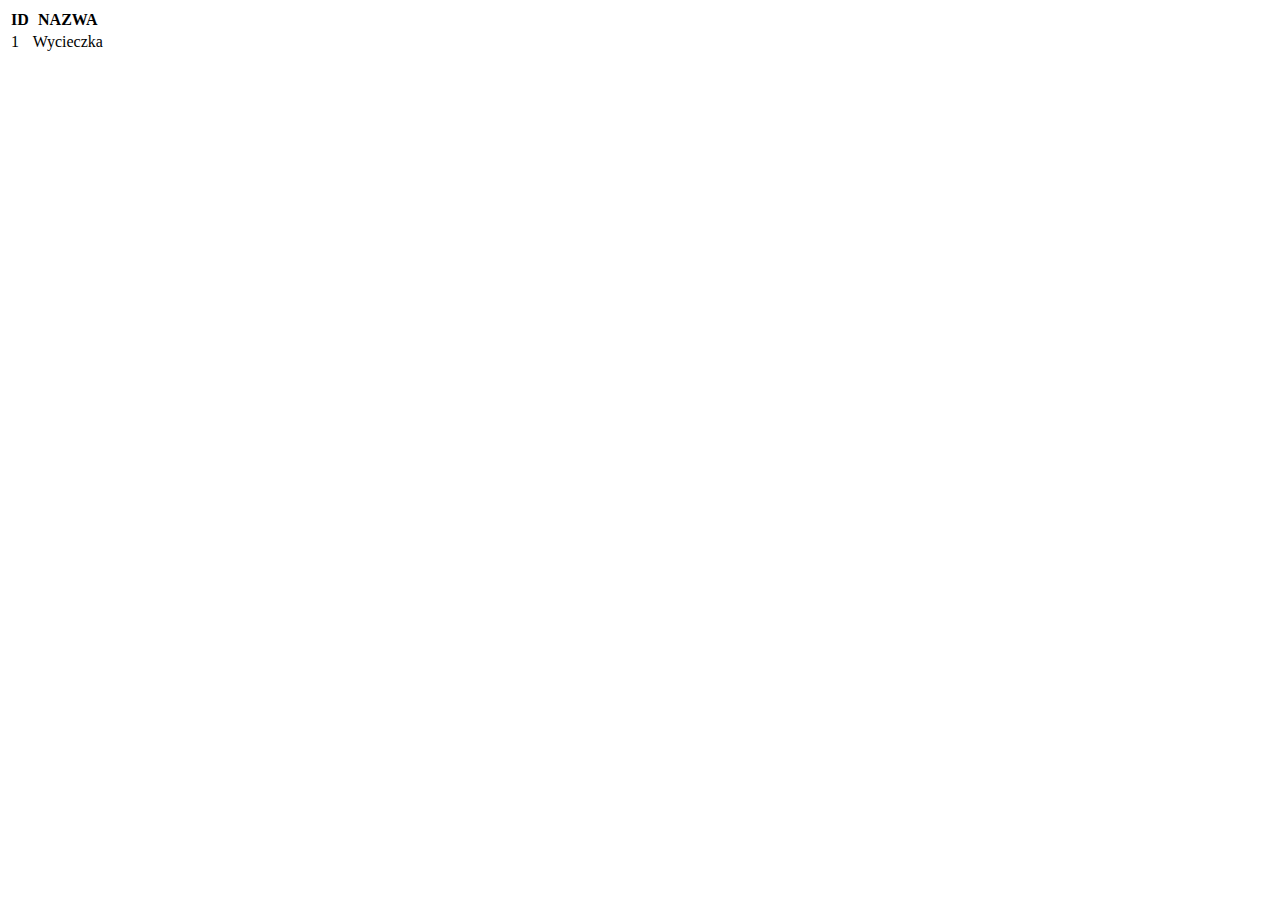
==== src/main/resources/templates/index.html @ fdafec61 "slight changes" ====
<!DOCTYPE html>
<html lang="pl" xmlns:th="http://www.thymeleaf.org">
<head>
    <meta charset="utf-8">
    <meta http-equiv="X-UA-Compatible" content="IE=edge">
    <meta name="viewport" content="width=device-width, initial-scale=1">

    <title>Strona główna</title>

</head>
<body>

<table>

    <tr>
        <th>ID</th>
        <th>NAZWA</th>
    </tr>

    <tr th:each="trip,iterationStatus : ${trips}">
        <td th:text="${iterationStatus.count}">1</td>
        <td th:text="${trip}">Wycieczka</td>
    </tr>

</table>


</div>
<script src="js/jquery.min.js"></script>
<script src="js/bootstrap.min.js"></script>
<script src="js/scripts.js"></script>

</body>
</html>
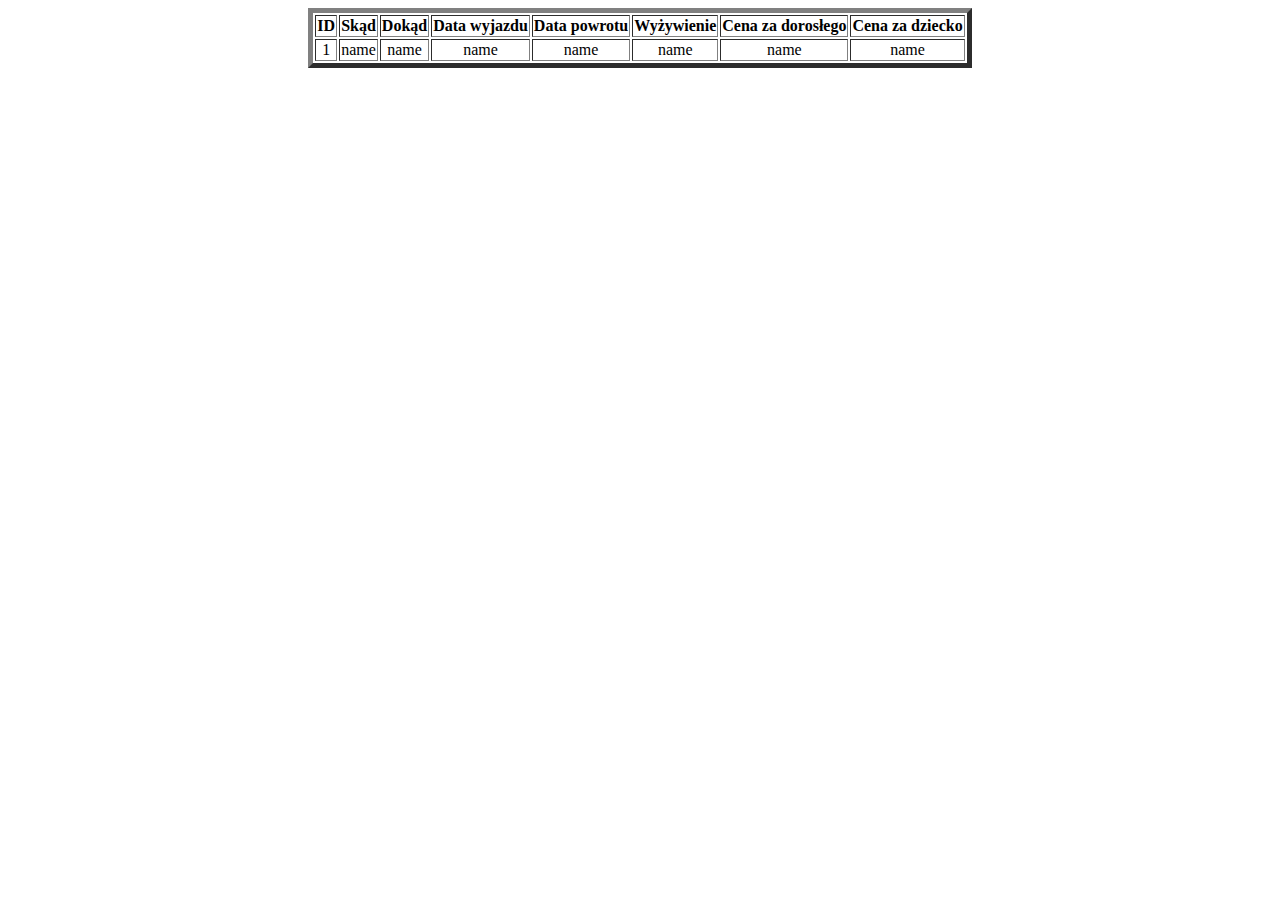
==== commit 282c30f5: "front end table change" ====
--- a/src/main/resources/templates/index.html
+++ b/src/main/resources/templates/index.html
@@ -6,20 +6,31 @@
     <meta name="viewport" content="width=device-width, initial-scale=1">
 
     <title>Strona główna</title>
-
+    <link href="../static/css/tripList.css" th:href="@{/css/tripList.css}" rel="stylesheet" />
 </head>
 <body>
 
-<table>
-
+<table border="5" align="center">
     <tr>
         <th>ID</th>
-        <th>NAZWA</th>
+        <th>Skąd</th>
+        <th>Dokąd</th>
+        <th>Data wyjazdu</th>
+        <th>Data powrotu</th>
+        <th>Wyżywienie</th>
+        <th>Cena za dorosłego</th>
+        <th>Cena za dziecko</th>
     </tr>
 
     <tr th:each="trip,iterationStatus : ${trips}">
         <td th:text="${iterationStatus.count}">1</td>
-        <td th:text="${trip}">Wycieczka</td>
+        <td th:text="${trip.fromLocation}">name</td>
+        <td th:text="${trip.destinyLocation}">name</td>
+        <td th:text="${trip.startDate}">name</td>
+        <td th:text="${trip.endDate}">name</td>
+        <td th:text="${trip.catering}">name</td>
+        <td th:text="${trip.priceForAdult}">name</td>
+        <td th:text="${trip.priceForChild}">name</td>
     </tr>
 
 </table>
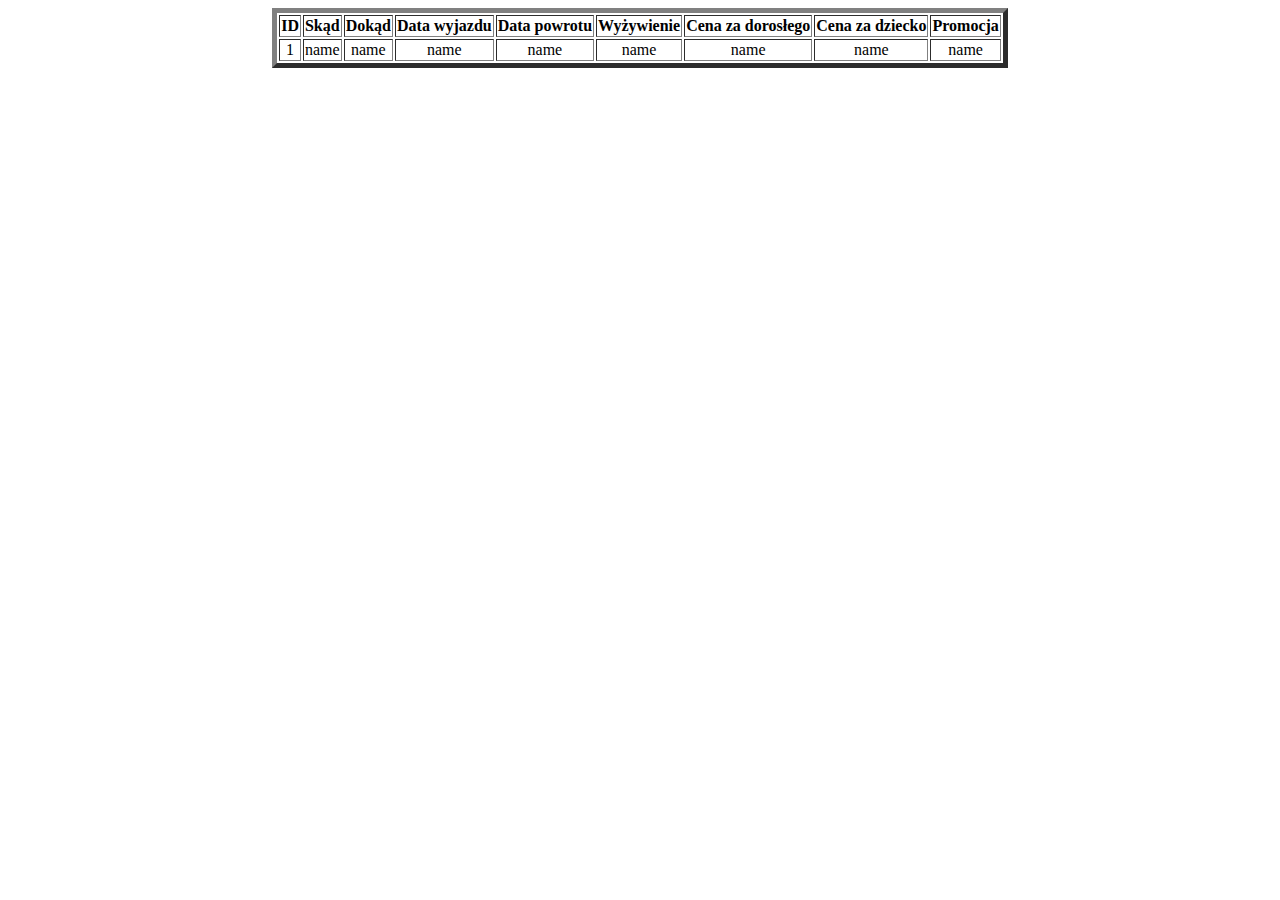
==== commit babe3096: "reconfiguration of model" ====
--- a/src/main/resources/templates/index.html
+++ b/src/main/resources/templates/index.html
@@ -20,6 +20,7 @@
         <th>Wyżywienie</th>
         <th>Cena za dorosłego</th>
         <th>Cena za dziecko</th>
+        <th>Promocja</th>
     </tr>
 
     <tr th:each="trip,iterationStatus : ${trips}">
@@ -31,6 +32,8 @@
         <td th:text="${trip.catering}">name</td>
         <td th:text="${trip.priceForAdult}">name</td>
         <td th:text="${trip.priceForChild}">name</td>
+        <td th:text="${trip.promoted}">name</td>
+
     </tr>
 
 </table>
